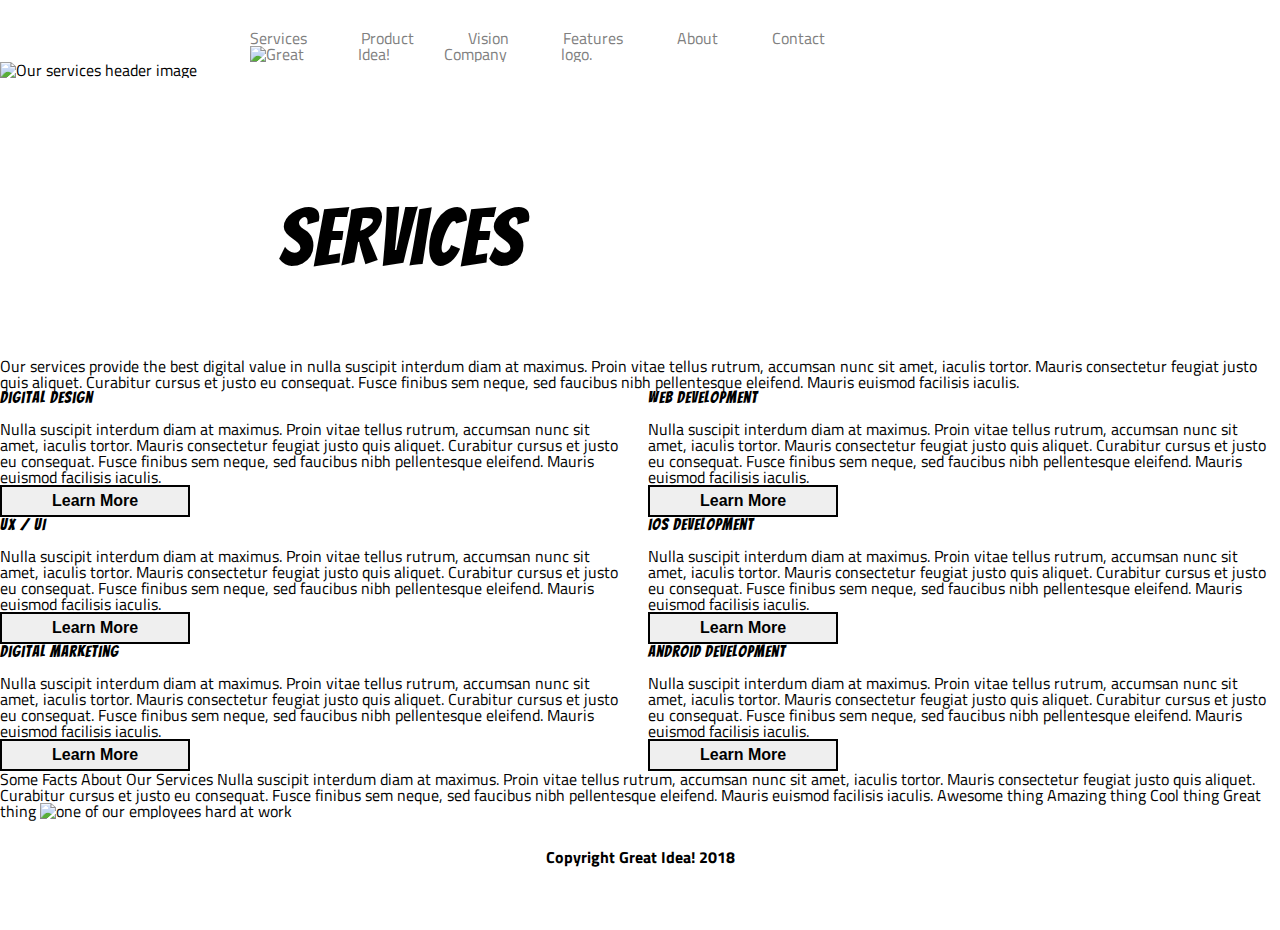
==== great-idea/services.html @ 6d8966a1 "ui-iii project" ====
<!doctype html>

<html lang="en">
<head>
  <meta charset="utf-8">

  <title>Great Idea! - Services</title>

  <link href="https://fonts.googleapis.com/css?family=Bangers|Titillium+Web" rel="stylesheet">
  <link rel="stylesheet" href="css/index.css">

  <!--[if lt IE 9]>
    <script src="https://cdnjs.cloudflare.com/ajax/libs/html5shiv/3.7.3/html5shiv.js"></script>
  <![endif]-->
</head>

  <body>
    <nav>
      <a href="services.html">Services</a>
      <a href="#">Product</a>
      <a href="#">Vision</a>
      <a href="#">Features</a>
      <a href="#">About</a>
      <a href="#">Contact</a>

      <a href="index.html"><img class="logo" src="img/logo.png" alt="Great Idea! Company logo."></a>

    </nav>

      <img class="services-header-img" src="img/services-header.jpg" alt="Our services header image">

<header>
  <h1>Services</h1>
</header>

  <p>Our services provide the best digital value in nulla suscipit interdum diam at maximus. Proin vitae tellus rutrum, accumsan nunc sit amet, iaculis tortor. Mauris consectetur feugiat justo quis aliquet. Curabitur cursus et justo eu consequat. Fusce finibus sem neque, sed faucibus nibh pellentesque eleifend. Mauris euismod facilisis iaculis.</p>

<section>
  <div class="digital-design"> 
    <h2>Digital Design</h2>

      <p>Nulla suscipit interdum diam at maximus. Proin vitae tellus rutrum, accumsan nunc sit amet, iaculis tortor. Mauris consectetur feugiat justo quis aliquet. Curabitur cursus et justo eu consequat. Fusce finibus sem neque, sed faucibus nibh pellentesque
      eleifend. Mauris euismod facilisis iaculis.</p>
    
      <button>Learn More</button>
  </div>
  
  <div class="UX">
    <h2>UX / UI</h2>

    <p>Nulla suscipit interdum diam at maximus. Proin vitae tellus rutrum, accumsan nunc sit amet, iaculis tortor. Mauris consectetur feugiat justo quis aliquet. Curabitur cursus et justo eu consequat. Fusce finibus sem neque, sed faucibus nibh pellentesque
      eleifend. Mauris euismod facilisis iaculis.</p>

    <button>Learn More</button>
  </div>


  <div class="dig-marketing">
    <h2>Digital Marketing</h2>

    <p>Nulla suscipit interdum diam at maximus. Proin vitae tellus rutrum, accumsan nunc sit amet, iaculis tortor. Mauris consectetur feugiat justo quis aliquet. Curabitur cursus et justo eu consequat. Fusce finibus sem neque, sed faucibus nibh pellentesque
      eleifend. Mauris euismod facilisis iaculis.</p>
    
    <button>Learn More</button>
  </div>

  <div class="web-dev">
    <h2>Web Development</h2>

    <p>Nulla suscipit interdum diam at maximus. Proin vitae tellus rutrum, accumsan nunc sit amet, iaculis tortor. Mauris consectetur feugiat justo quis aliquet. Curabitur cursus et justo eu consequat. Fusce finibus sem neque, sed faucibus nibh pellentesque
      eleifend. Mauris euismod facilisis iaculis.</p>

    <button>Learn More</button>
  </div>

  <div class="ios-dev">
    <h2>iOS Development</h2>

    <p>Nulla suscipit interdum diam at maximus. Proin vitae tellus rutrum, accumsan nunc sit amet, iaculis tortor. Mauris consectetur feugiat justo quis aliquet. Curabitur cursus et justo eu consequat. Fusce finibus sem neque, sed faucibus nibh pellentesque
      eleifend. Mauris euismod facilisis iaculis.</p>

    <button>Learn More</button>
  </div>

  <div class="and-dev">
    <h2>Android Development</h2>

    <p>Nulla suscipit interdum diam at maximus. Proin vitae tellus rutrum, accumsan nunc sit amet, iaculis tortor. Mauris consectetur feugiat justo quis aliquet. Curabitur cursus et justo eu consequat. Fusce finibus sem neque, sed faucibus nibh pellentesque
      eleifend. Mauris euismod facilisis iaculis.</p>

    <button>Learn More</button>
  </div>

</section>

Some Facts About Our Services

Nulla suscipit interdum diam at maximus. Proin vitae tellus rutrum, accumsan nunc sit amet, iaculis tortor. Mauris consectetur feugiat justo quis aliquet. Curabitur cursus et justo eu consequat. Fusce finibus sem neque, sed faucibus nibh pellentesque
eleifend. Mauris euismod facilisis iaculis.


Awesome thing
Amazing thing
Cool thing
Great thing

<img class="services-info-img" src="img/services-info.png" alt="one of our employees hard at work">

<footer>Copyright Great Idea! 2018</footer>

</body>

</html>
---- great-idea/css/index.css ----
/* http://meyerweb.com/eric/tools/css/reset/ 
   v2.0 | 20110126
   License: none (public domain)
*/

html, body, div, span, applet, object, iframe,
h1, h2, h3, h4, h5, h6, p, blockquote, pre,
a, abbr, acronym, address, big, cite, code,
del, dfn, em, img, ins, kbd, q, s, samp,
small, strike, strong, sub, sup, tt, var,
b, u, i, center,
dl, dt, dd, ol, ul, li,
fieldset, form, label, legend,
table, caption, tbody, tfoot, thead, tr, th, td,
article, aside, canvas, details, embed, 
figure, figcaption, footer, header, hgroup, 
menu, nav, output, ruby, section, summary,
time, mark, audio, video {
	margin: 0;
	padding: 0;
	border: 0;
	font-size: 100%;
	font: inherit;
	vertical-align: baseline;
}
/* HTML5 display-role reset for older browsers */
article, aside, details, figcaption, figure, 
footer, header, hgroup, menu, nav, section {
	display: block;
}
body {
	line-height: 1;
}
ol, ul {
	list-style: none;
}
blockquote, q {
	quotes: none;
}
blockquote:before, blockquote:after,
q:before, q:after {
	content: '';
	content: none;
}
table {
	border-collapse: collapse;
	border-spacing: 0;
}

/* Set every element's box-sizing to border-box */
* {
    box-sizing: border-box;
}

html, body {
    height: 100%;
    font-family: 'Titillium Web', sans-serif;
}

h1, h2, h3, h4, h5 {
    font-family: 'Bangers', cursive;
    letter-spacing: 1px;
    margin-bottom: 15px;
}

/* Copy and paste your work from yesterday here and start to refactor into flexbox */
nav {
	margin: 30px 200px 0px 250px;
	word-spacing: 50px;
}

nav a {
	color: gray;
	display: flexbox;
	text-align: center;
	text-decoration: none;
}

h1 {
	text-align: center;
	font-size: 80px;
	display: flexbox;
	margin: 120px 200px 80px;
	column-count: 2;
}

button {
  padding: 5px 50px;
  text-align: center;
  display: flexbox;
  font-size: 16px;
  font-weight: bold;
  border: 2px solid black;
}

h1 img{
	float: right;
  }

.top-content div {
	border-top: 1px solid black;
	display: flexbox;
	font-weight: bold;
	text-align: left;
	margin: 0px 200px;
	padding: 30px 0px;
}

.top-content img {
	width: 70%;
	height: 150px;
	text-align: center;
	margin: 0px 200px 30px;
}

.top-content div {
		column-count: 2;
	  }

.bottom-content {
	border-bottom: 1px solid black;
	display: flexbox;
	font-weight: bold;
	text-align: left;
	margin: 0px 200px;
	padding: 0px 0px 30px;
}

.bottom-content div {
	column-count: 3;
  }

.contact {
	font-weight: bold;
	display: flexbox;
	margin: 30px 200px 30px;
}

footer {
	text-align: center;
	font-weight: bold;
	margin: 30px 200px 30px;
}



section {
	column-count: 2;
	display: flexbox;
	
}
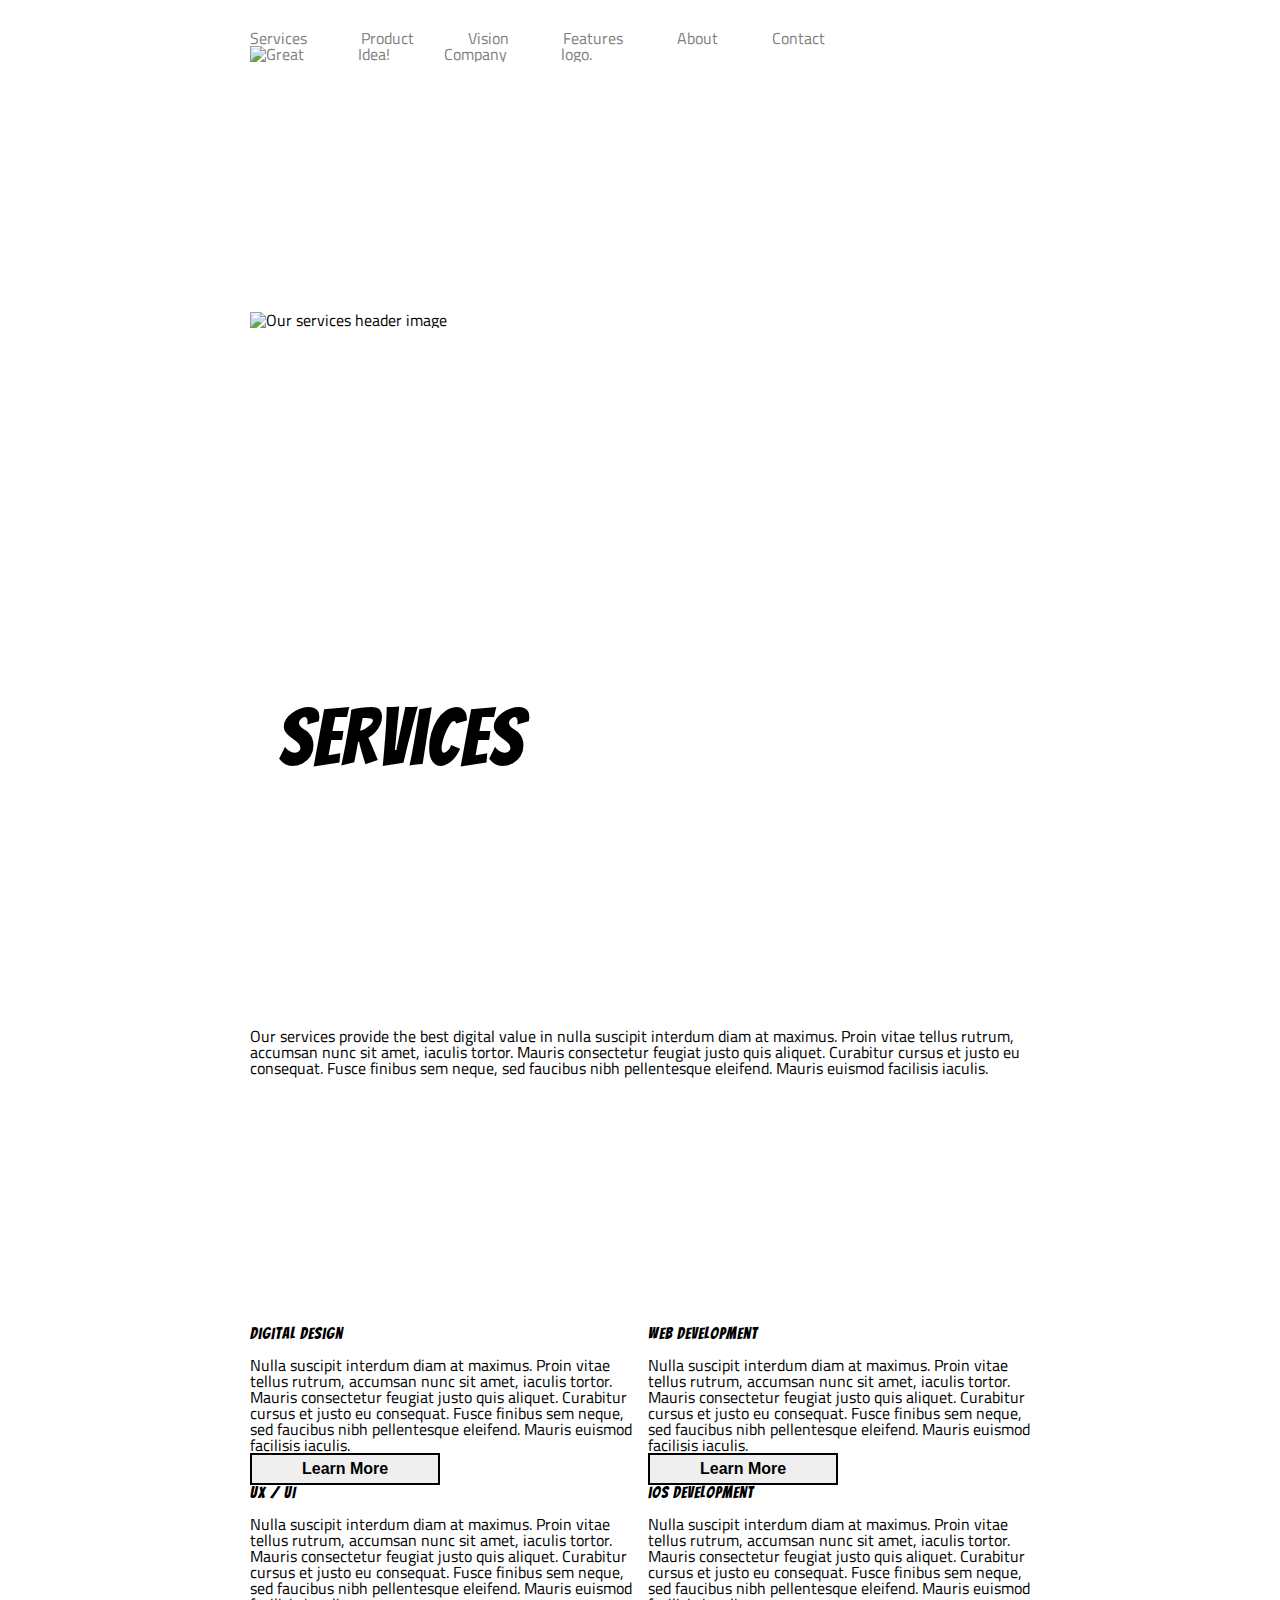
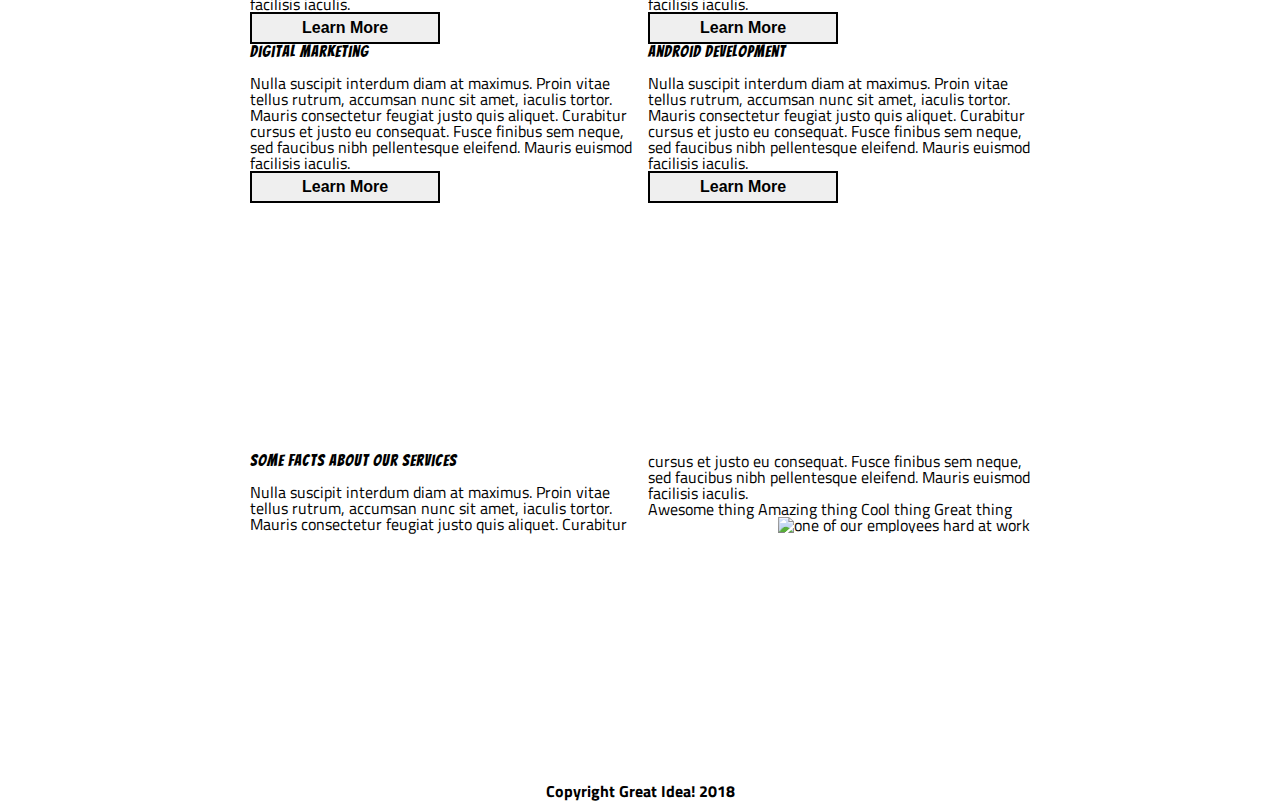
==== commit e395bd06: "ui-iii proj updates" ====
--- a/great-idea/services.html
+++ b/great-idea/services.html
@@ -31,9 +31,9 @@
 
 <header>
   <h1>Services</h1>
+
+    <p>Our services provide the best digital value in nulla suscipit interdum diam at maximus. Proin vitae tellus rutrum, accumsan nunc sit amet, iaculis tortor. Mauris consectetur feugiat justo quis aliquet. Curabitur cursus et justo eu consequat. Fusce finibus sem neque, sed faucibus nibh pellentesque eleifend. Mauris euismod facilisis iaculis.</p>
 </header>
-
-  <p>Our services provide the best digital value in nulla suscipit interdum diam at maximus. Proin vitae tellus rutrum, accumsan nunc sit amet, iaculis tortor. Mauris consectetur feugiat justo quis aliquet. Curabitur cursus et justo eu consequat. Fusce finibus sem neque, sed faucibus nibh pellentesque eleifend. Mauris euismod facilisis iaculis.</p>
 
 <section>
   <div class="digital-design"> 
@@ -93,18 +93,23 @@
 
 </section>
 
-Some Facts About Our Services
+<section>
+  <div class="bottom-left content">
+    <h2>Some Facts About Our Services</h2>
 
-Nulla suscipit interdum diam at maximus. Proin vitae tellus rutrum, accumsan nunc sit amet, iaculis tortor. Mauris consectetur feugiat justo quis aliquet. Curabitur cursus et justo eu consequat. Fusce finibus sem neque, sed faucibus nibh pellentesque
-eleifend. Mauris euismod facilisis iaculis.
+      <p>Nulla suscipit interdum diam at maximus. Proin vitae tellus rutrum, accumsan nunc sit amet, iaculis tortor. Mauris consectetur feugiat justo quis aliquet. Curabitur cursus et justo eu consequat. Fusce finibus sem neque, sed faucibus nibh pellentesque
+        eleifend. Mauris euismod facilisis iaculis.</p>
 
+      Awesome thing
+      Amazing thing
+      Cool thing
+      Great thing
 
-Awesome thing
-Amazing thing
-Cool thing
-Great thing
+      <img class="services-info-img" src="img/services-info.png" alt="one of our employees hard at work">
+  </div>
+  
+</section>
 
-<img class="services-info-img" src="img/services-info.png" alt="one of our employees hard at work">
 
 <footer>Copyright Great Idea! 2018</footer>
 
--- a/great-idea/css/index.css
+++ b/great-idea/css/index.css
@@ -142,10 +142,21 @@
 	margin: 30px 200px 30px;
 }
 
+.services-header-img {
+	margin: 250px;
+}
 
+header p {
+	margin: 250px;
+}
 
 section {
 	column-count: 2;
 	display: flexbox;
-	
+	margin: 250px;
 }
+
+.services-info-img {
+	float: right;
+}
+
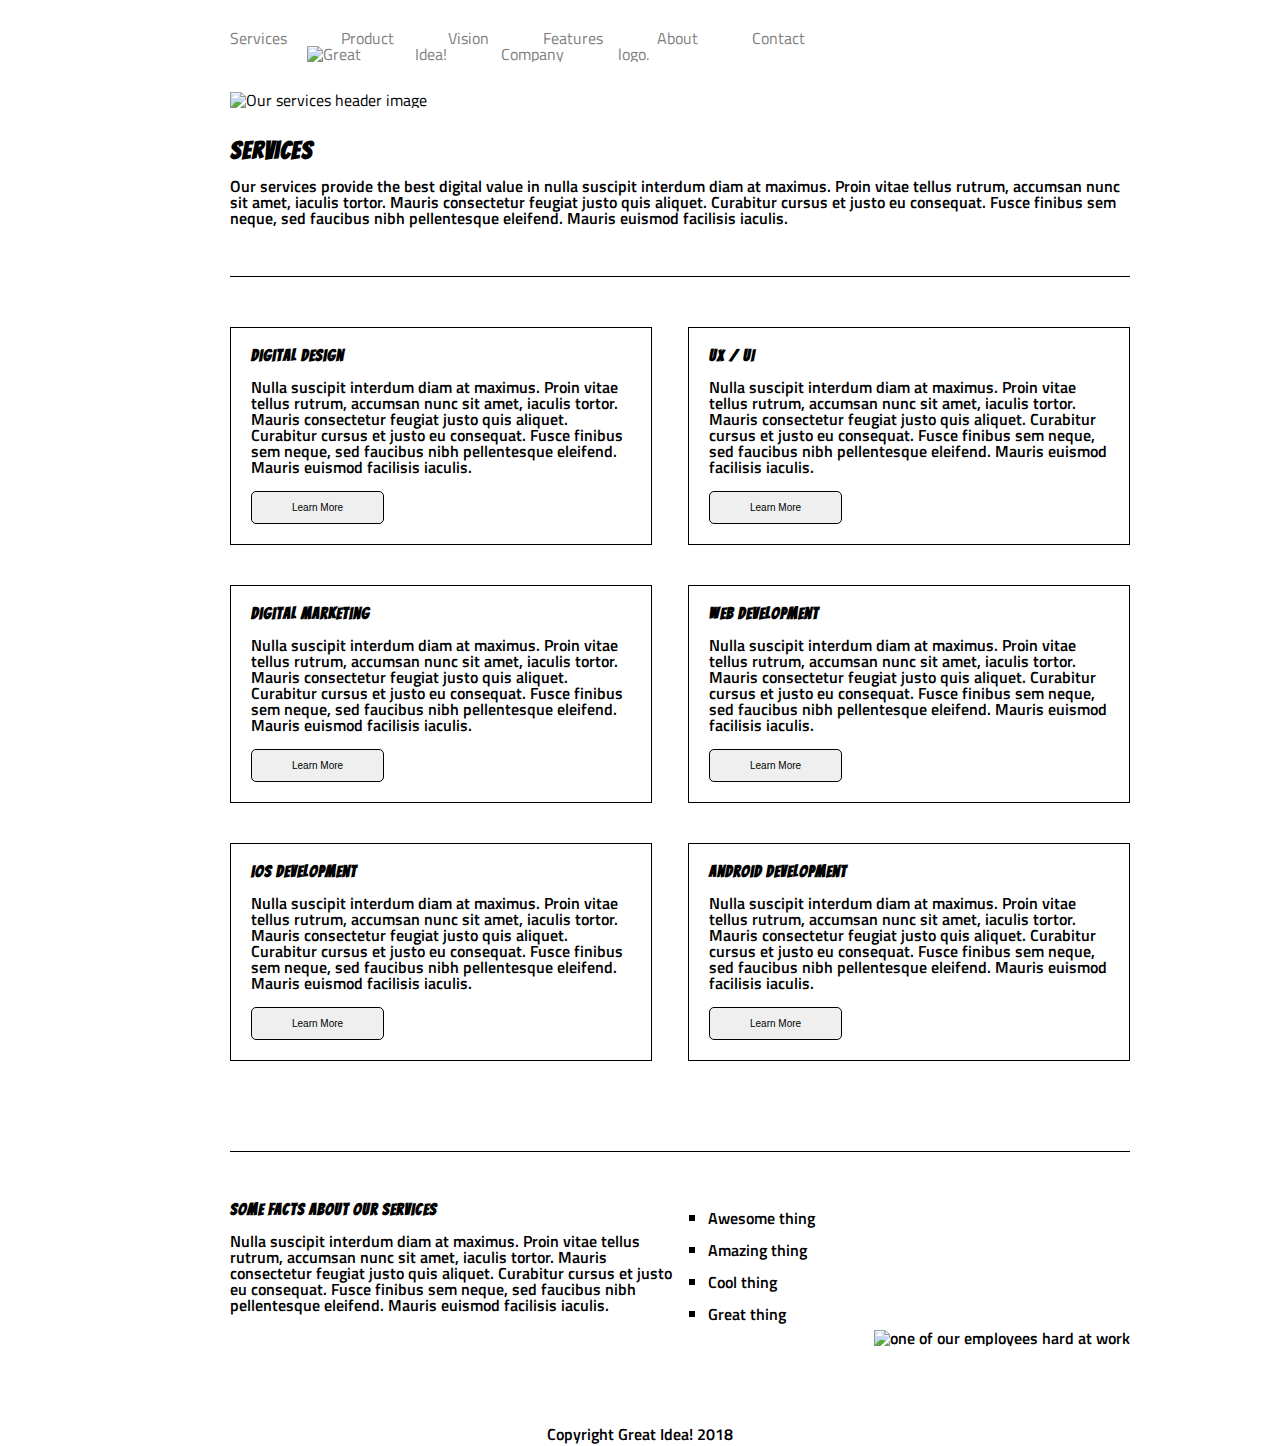
==== commit f929c88f: "ui updates" ====
--- a/great-idea/services.html
+++ b/great-idea/services.html
@@ -7,7 +7,7 @@
   <title>Great Idea! - Services</title>
 
   <link href="https://fonts.googleapis.com/css?family=Bangers|Titillium+Web" rel="stylesheet">
-  <link rel="stylesheet" href="css/index.css">
+  <link rel="stylesheet" href="css/index-services.css">
 
   <!--[if lt IE 9]>
     <script src="https://cdnjs.cloudflare.com/ajax/libs/html5shiv/3.7.3/html5shiv.js"></script>
@@ -29,11 +29,14 @@
 
       <img class="services-header-img" src="img/services-header.jpg" alt="Our services header image">
 
-<header>
-  <h1>Services</h1>
+<div class="header">
+  <header>
+    <h2>Services</h2>
+  
+      <p>Our services provide the best digital value in nulla suscipit interdum diam at maximus. Proin vitae tellus rutrum, accumsan nunc sit amet, iaculis tortor. Mauris consectetur feugiat justo quis aliquet. Curabitur cursus et justo eu consequat. Fusce finibus sem neque, sed faucibus nibh pellentesque eleifend. Mauris euismod facilisis iaculis.</p>
+  </header>
+</div>
 
-    <p>Our services provide the best digital value in nulla suscipit interdum diam at maximus. Proin vitae tellus rutrum, accumsan nunc sit amet, iaculis tortor. Mauris consectetur feugiat justo quis aliquet. Curabitur cursus et justo eu consequat. Fusce finibus sem neque, sed faucibus nibh pellentesque eleifend. Mauris euismod facilisis iaculis.</p>
-</header>
 
 <section>
   <div class="digital-design"> 
@@ -42,18 +45,8 @@
       <p>Nulla suscipit interdum diam at maximus. Proin vitae tellus rutrum, accumsan nunc sit amet, iaculis tortor. Mauris consectetur feugiat justo quis aliquet. Curabitur cursus et justo eu consequat. Fusce finibus sem neque, sed faucibus nibh pellentesque
       eleifend. Mauris euismod facilisis iaculis.</p>
     
-      <button>Learn More</button>
+      <br><button>Learn More</button>
   </div>
-  
-  <div class="UX">
-    <h2>UX / UI</h2>
-
-    <p>Nulla suscipit interdum diam at maximus. Proin vitae tellus rutrum, accumsan nunc sit amet, iaculis tortor. Mauris consectetur feugiat justo quis aliquet. Curabitur cursus et justo eu consequat. Fusce finibus sem neque, sed faucibus nibh pellentesque
-      eleifend. Mauris euismod facilisis iaculis.</p>
-
-    <button>Learn More</button>
-  </div>
-
 
   <div class="dig-marketing">
     <h2>Digital Marketing</h2>
@@ -61,7 +54,25 @@
     <p>Nulla suscipit interdum diam at maximus. Proin vitae tellus rutrum, accumsan nunc sit amet, iaculis tortor. Mauris consectetur feugiat justo quis aliquet. Curabitur cursus et justo eu consequat. Fusce finibus sem neque, sed faucibus nibh pellentesque
       eleifend. Mauris euismod facilisis iaculis.</p>
     
-    <button>Learn More</button>
+    <br><button>Learn More</button>
+  </div>
+  
+  <div class="ios-dev">
+    <h2>iOS Development</h2>
+
+    <p>Nulla suscipit interdum diam at maximus. Proin vitae tellus rutrum, accumsan nunc sit amet, iaculis tortor. Mauris consectetur feugiat justo quis aliquet. Curabitur cursus et justo eu consequat. Fusce finibus sem neque, sed faucibus nibh pellentesque
+      eleifend. Mauris euismod facilisis iaculis.</p>
+
+    <br><button>Learn More</button>
+  </div>
+
+  <div class="UX">
+    <h2>UX / UI</h2>
+
+    <p>Nulla suscipit interdum diam at maximus. Proin vitae tellus rutrum, accumsan nunc sit amet, iaculis tortor. Mauris consectetur feugiat justo quis aliquet. Curabitur cursus et justo eu consequat. Fusce finibus sem neque, sed faucibus nibh pellentesque
+      eleifend. Mauris euismod facilisis iaculis.</p>
+
+    <br><button>Learn More</button>
   </div>
 
   <div class="web-dev">
@@ -70,16 +81,7 @@
     <p>Nulla suscipit interdum diam at maximus. Proin vitae tellus rutrum, accumsan nunc sit amet, iaculis tortor. Mauris consectetur feugiat justo quis aliquet. Curabitur cursus et justo eu consequat. Fusce finibus sem neque, sed faucibus nibh pellentesque
       eleifend. Mauris euismod facilisis iaculis.</p>
 
-    <button>Learn More</button>
-  </div>
-
-  <div class="ios-dev">
-    <h2>iOS Development</h2>
-
-    <p>Nulla suscipit interdum diam at maximus. Proin vitae tellus rutrum, accumsan nunc sit amet, iaculis tortor. Mauris consectetur feugiat justo quis aliquet. Curabitur cursus et justo eu consequat. Fusce finibus sem neque, sed faucibus nibh pellentesque
-      eleifend. Mauris euismod facilisis iaculis.</p>
-
-    <button>Learn More</button>
+    <br><button>Learn More</button>
   </div>
 
   <div class="and-dev">
@@ -88,7 +90,7 @@
     <p>Nulla suscipit interdum diam at maximus. Proin vitae tellus rutrum, accumsan nunc sit amet, iaculis tortor. Mauris consectetur feugiat justo quis aliquet. Curabitur cursus et justo eu consequat. Fusce finibus sem neque, sed faucibus nibh pellentesque
       eleifend. Mauris euismod facilisis iaculis.</p>
 
-    <button>Learn More</button>
+    <br><button>Learn More</button>
   </div>
 
 </section>
@@ -98,12 +100,14 @@
     <h2>Some Facts About Our Services</h2>
 
       <p>Nulla suscipit interdum diam at maximus. Proin vitae tellus rutrum, accumsan nunc sit amet, iaculis tortor. Mauris consectetur feugiat justo quis aliquet. Curabitur cursus et justo eu consequat. Fusce finibus sem neque, sed faucibus nibh pellentesque
-        eleifend. Mauris euismod facilisis iaculis.</p>
+        eleifend. Mauris euismod facilisis iaculis.</p><br>
 
-      Awesome thing
-      Amazing thing
-      Cool thing
-      Great thing
+      <ul class="list">
+        <li>Awesome thing</li>
+        <li>Amazing thing</li>
+        <li>Cool thing</li>
+        <li>Great thing</li>
+      </ul>
 
       <img class="services-info-img" src="img/services-info.png" alt="one of our employees hard at work">
   </div>
--- a/great-idea/css/index-services.css
+++ b/great-idea/css/index-services.css
@@ -0,0 +1,195 @@
+
+html, body, div, span, applet, object, iframe,
+h1, h2, h3, h4, h5, h6, p, blockquote, pre,
+a, abbr, acronym, address, big, cite, code,
+del, dfn, em, img, ins, kbd, q, s, samp,
+small, strike, strong, sub, sup, tt, var,
+b, u, i, center,
+dl, dt, dd, ol, ul, li,
+fieldset, form, label, legend,
+table, caption, tbody, tfoot, thead, tr, th, td,
+article, aside, canvas, details, embed, 
+figure, figcaption, footer, header, hgroup, 
+menu, nav, output, ruby, section, summary,
+time, mark, audio, video {
+	margin: 0;
+	padding: 0;
+	border: 0;
+	font-size: 100%;
+	font: inherit;
+	vertical-align: baseline;
+}
+/* HTML5 display-role reset for older browsers */
+article, aside, details, figcaption, figure, 
+footer, header, hgroup, menu, nav, section {
+	display: block;
+}
+body {
+	line-height: 1;
+}
+ol, ul {
+	list-style: none;
+}
+blockquote, q {
+	quotes: none;
+}
+blockquote:before, blockquote:after,
+q:before, q:after {
+	content: '';
+	content: none;
+}
+table {
+	border-collapse: collapse;
+	border-spacing: 0;
+}
+
+/* Set every element's box-sizing to border-box */
+* {
+    box-sizing: border-box;
+}
+
+html, body {
+    height: 100%;
+    font-family: 'Titillium Web', sans-serif;
+}
+
+h1, h2, h3, h4, h5 {
+    font-family: 'Bangers', cursive;
+    letter-spacing: 1px;
+    margin-bottom: 15px;
+}
+
+/******Services Page******/
+nav {
+	margin: 30px 150px 0px 230px;
+    word-spacing: 50px;
+}
+
+nav a {
+	color: gray;
+	display: flexbox;
+	text-align: center;
+	text-decoration: none;
+}
+
+.logo {
+    margin-left: 77px;
+}
+
+.services-header-img {
+	margin: 30px 150px 0px 230px;
+}
+
+.header {
+    margin: 30px 150px 0px 230px;
+    font-weight: 600;
+}
+
+.header h2 {
+	font-size: 25px;
+}
+
+section {
+    columns: 2;
+    margin: 50px 150px 0px 230px;
+    padding-top: 50px;
+    border-top: 1px solid black;
+    font-weight: 600;
+}
+
+.digital-design {
+    border: 1px solid black;
+    padding: 20px;
+    margin-bottom: 40px;
+    margin-right: 20px;
+}
+
+.digital-design button {
+    border: 1px solid black;
+    border-radius: 5px;
+    padding: 10px 40px 10px 40px;
+    font-size: 10px;
+}
+
+.dig-marketing {
+    border: 1px solid black;
+    padding: 20px;
+    margin-bottom: 40px;
+    margin-right: 20px;
+}
+
+.dig-marketing button {
+    border: 1px solid black;
+    border-radius: 5px;
+    padding: 10px 40px 10px 40px;
+    font-size: 10px;
+}
+
+.ios-dev {
+    border: 1px solid black;
+    padding: 20px;
+    margin-bottom: 40px;
+    margin-right: 20px;
+}
+
+.ios-dev button {
+    border: 1px solid black;
+    border-radius: 5px;
+    padding: 10px 40px 10px 40px;
+    font-size: 10px;
+}
+
+.UX {
+    border: 1px solid black;
+    padding: 20px;
+    margin-bottom: 40px;
+}
+
+.UX button {
+    border: 1px solid black;
+    border-radius: 5px;
+    padding: 10px 40px 10px 40px;
+    font-size: 10px;
+}
+
+.web-dev {
+    border: 1px solid black;
+    padding: 20px;
+    margin-bottom: 40px;
+}
+
+.web-dev button {
+    border: 1px solid black;
+    border-radius: 5px;
+    padding: 10px 40px 10px 40px;
+    font-size: 10px;
+}
+
+.and-dev {
+    border: 1px solid black;
+    padding: 20px;
+    margin-bottom: 40px;
+}
+
+.and-dev button {
+    border: 1px solid black;
+    border-radius: 5px;
+    padding: 10px 40px 10px 40px;
+    font-size: 10px;
+}
+
+ul.list {
+    list-style-type: square;
+    padding-left: 20px;
+    line-height: 2;
+}
+
+.services-info-img {
+	float: right;
+}
+
+footer {
+	text-align: center;
+	font-weight: 600;
+	margin: 80px 200px 30px;
+}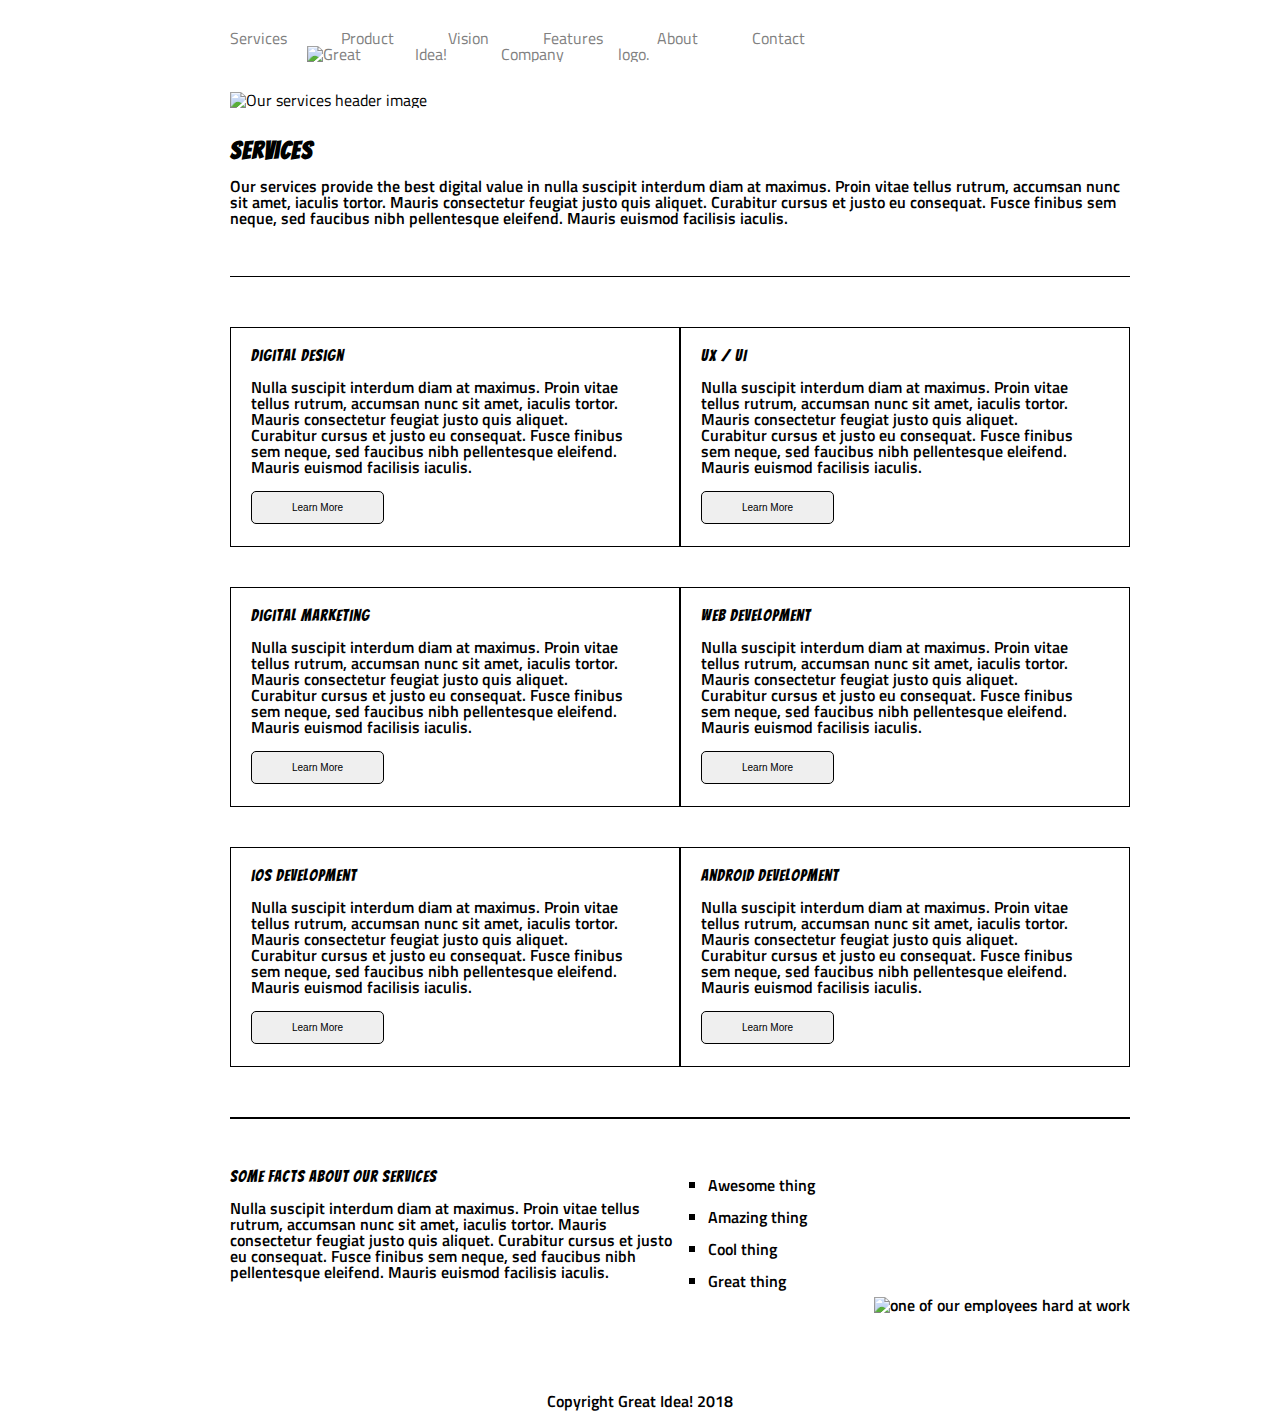
==== commit cd563bfd: "ui project update2" ====
--- a/great-idea/services.html
+++ b/great-idea/services.html
@@ -38,7 +38,7 @@
 </div>
 
 
-<section>
+<div class="container">
   <div class="digital-design"> 
     <h2>Digital Design</h2>
 
@@ -46,24 +46,6 @@
       eleifend. Mauris euismod facilisis iaculis.</p>
     
       <br><button>Learn More</button>
-  </div>
-
-  <div class="dig-marketing">
-    <h2>Digital Marketing</h2>
-
-    <p>Nulla suscipit interdum diam at maximus. Proin vitae tellus rutrum, accumsan nunc sit amet, iaculis tortor. Mauris consectetur feugiat justo quis aliquet. Curabitur cursus et justo eu consequat. Fusce finibus sem neque, sed faucibus nibh pellentesque
-      eleifend. Mauris euismod facilisis iaculis.</p>
-    
-    <br><button>Learn More</button>
-  </div>
-  
-  <div class="ios-dev">
-    <h2>iOS Development</h2>
-
-    <p>Nulla suscipit interdum diam at maximus. Proin vitae tellus rutrum, accumsan nunc sit amet, iaculis tortor. Mauris consectetur feugiat justo quis aliquet. Curabitur cursus et justo eu consequat. Fusce finibus sem neque, sed faucibus nibh pellentesque
-      eleifend. Mauris euismod facilisis iaculis.</p>
-
-    <br><button>Learn More</button>
   </div>
 
   <div class="UX">
@@ -75,8 +57,26 @@
     <br><button>Learn More</button>
   </div>
 
+  <div class="dig-marketing">
+    <h2>Digital Marketing</h2>
+
+    <p>Nulla suscipit interdum diam at maximus. Proin vitae tellus rutrum, accumsan nunc sit amet, iaculis tortor. Mauris consectetur feugiat justo quis aliquet. Curabitur cursus et justo eu consequat. Fusce finibus sem neque, sed faucibus nibh pellentesque
+      eleifend. Mauris euismod facilisis iaculis.</p>
+    
+    <br><button>Learn More</button>
+  </div>
+
   <div class="web-dev">
     <h2>Web Development</h2>
+
+    <p>Nulla suscipit interdum diam at maximus. Proin vitae tellus rutrum, accumsan nunc sit amet, iaculis tortor. Mauris consectetur feugiat justo quis aliquet. Curabitur cursus et justo eu consequat. Fusce finibus sem neque, sed faucibus nibh pellentesque
+      eleifend. Mauris euismod facilisis iaculis.</p>
+
+    <br><button>Learn More</button>
+  </div>
+
+  <div class="ios-dev">
+    <h2>iOS Development</h2>
 
     <p>Nulla suscipit interdum diam at maximus. Proin vitae tellus rutrum, accumsan nunc sit amet, iaculis tortor. Mauris consectetur feugiat justo quis aliquet. Curabitur cursus et justo eu consequat. Fusce finibus sem neque, sed faucibus nibh pellentesque
       eleifend. Mauris euismod facilisis iaculis.</p>
@@ -93,10 +93,9 @@
     <br><button>Learn More</button>
   </div>
 
-</section>
+</div>
 
-<section>
-  <div class="bottom-left content">
+<div class="container-2">
     <h2>Some Facts About Our Services</h2>
 
       <p>Nulla suscipit interdum diam at maximus. Proin vitae tellus rutrum, accumsan nunc sit amet, iaculis tortor. Mauris consectetur feugiat justo quis aliquet. Curabitur cursus et justo eu consequat. Fusce finibus sem neque, sed faucibus nibh pellentesque
@@ -112,7 +111,7 @@
       <img class="services-info-img" src="img/services-info.png" alt="one of our employees hard at work">
   </div>
   
-</section>
+</div>
 
 
 <footer>Copyright Great Idea! 2018</footer>
--- a/great-idea/css/index-services.css
+++ b/great-idea/css/index-services.css
@@ -89,19 +89,35 @@
 	font-size: 25px;
 }
 
-section {
-    columns: 2;
+.container {
+    display: flex;
+    flex-wrap: wrap;
+    align-items: flex-start;
     margin: 50px 150px 0px 230px;
     padding-top: 50px;
     border-top: 1px solid black;
-    font-weight: 600;
+    font-weight: 580;
+}
+
+.container > div {
+    flex: 50%;
+    padding-top: 20px;
+    padding-right: 50px;
+    height: 220px;
+}
+
+.container-2 {
+    columns: 2;
+    margin: 10px 150px 0px 230px;
+    padding-top: 50px;
+    border-top: 2px solid black;
+    font-weight: 580;
 }
 
 .digital-design {
     border: 1px solid black;
     padding: 20px;
     margin-bottom: 40px;
-    margin-right: 20px;
 }
 
 .digital-design button {
@@ -115,7 +131,6 @@
     border: 1px solid black;
     padding: 20px;
     margin-bottom: 40px;
-    margin-right: 20px;
 }
 
 .dig-marketing button {
@@ -129,7 +144,6 @@
     border: 1px solid black;
     padding: 20px;
     margin-bottom: 40px;
-    margin-right: 20px;
 }
 
 .ios-dev button {
